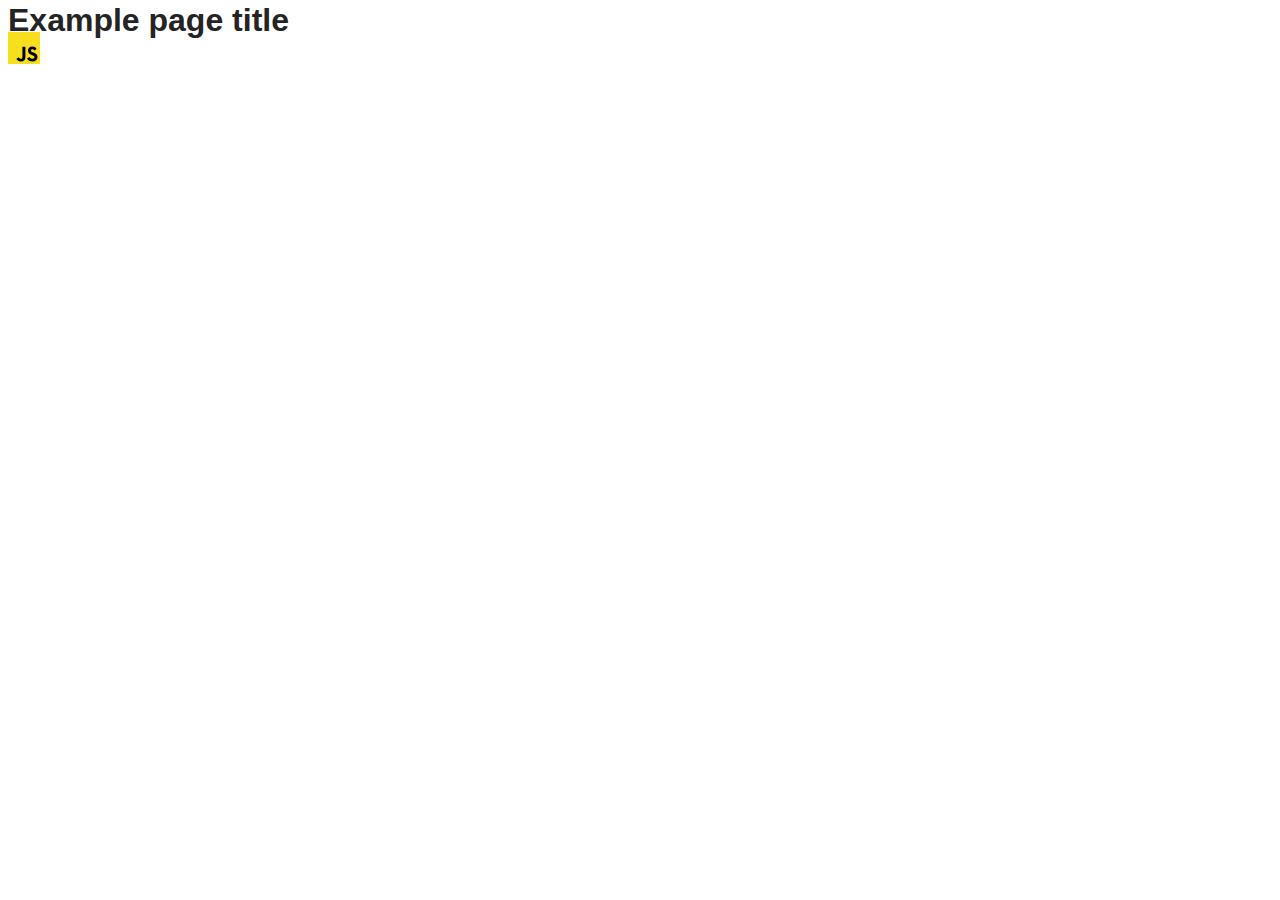
==== src/index.html @ a84c7ca0 "Initial commit" ====
<!DOCTYPE html>
<html lang="en">
  <head>
    <meta charset="UTF-8" />
    <link rel="icon" type="image/svg+xml" href="/favicon.svg" />
    <meta name="viewport" content="width=device-width, initial-scale=1.0" />
    <title>Vanilla App Template</title>
    <link rel="stylesheet" href="./css/styles.css" />
  </head>
  <body>
    <load ="partials/header.html" />

    <section>
      <h1>Example page title</h1>
      <!-- Path to images as from index.html file -->
      <img src="./img/javascript.svg" alt="" />
    </section>

    <!-- Loads the specified .html file -->
    <load ="partials/vite-promo.html" />

    <script type="module" src="./main.js"></script>
  </body>
</html>
---- src/css/styles.css ----
/**
  |============================
  | include css partials with
  | default @import url()
  |============================
*/
@import url('./reset.css');
@import url('./vite-promo.css');
@import url('./header.css');

:root {
  font-family: Inter, Avenir, Helvetica, Arial, sans-serif;
  font-size: 16px;
  line-height: 24px;
  font-weight: 400;

  color: #242424;
  background-color: rgba(255, 255, 255, 0.87);

  font-synthesis: none;
  text-rendering: optimizeLegibility;
  -webkit-font-smoothing: antialiased;
  -moz-osx-font-smoothing: grayscale;
  -webkit-text-size-adjust: 100%;
}
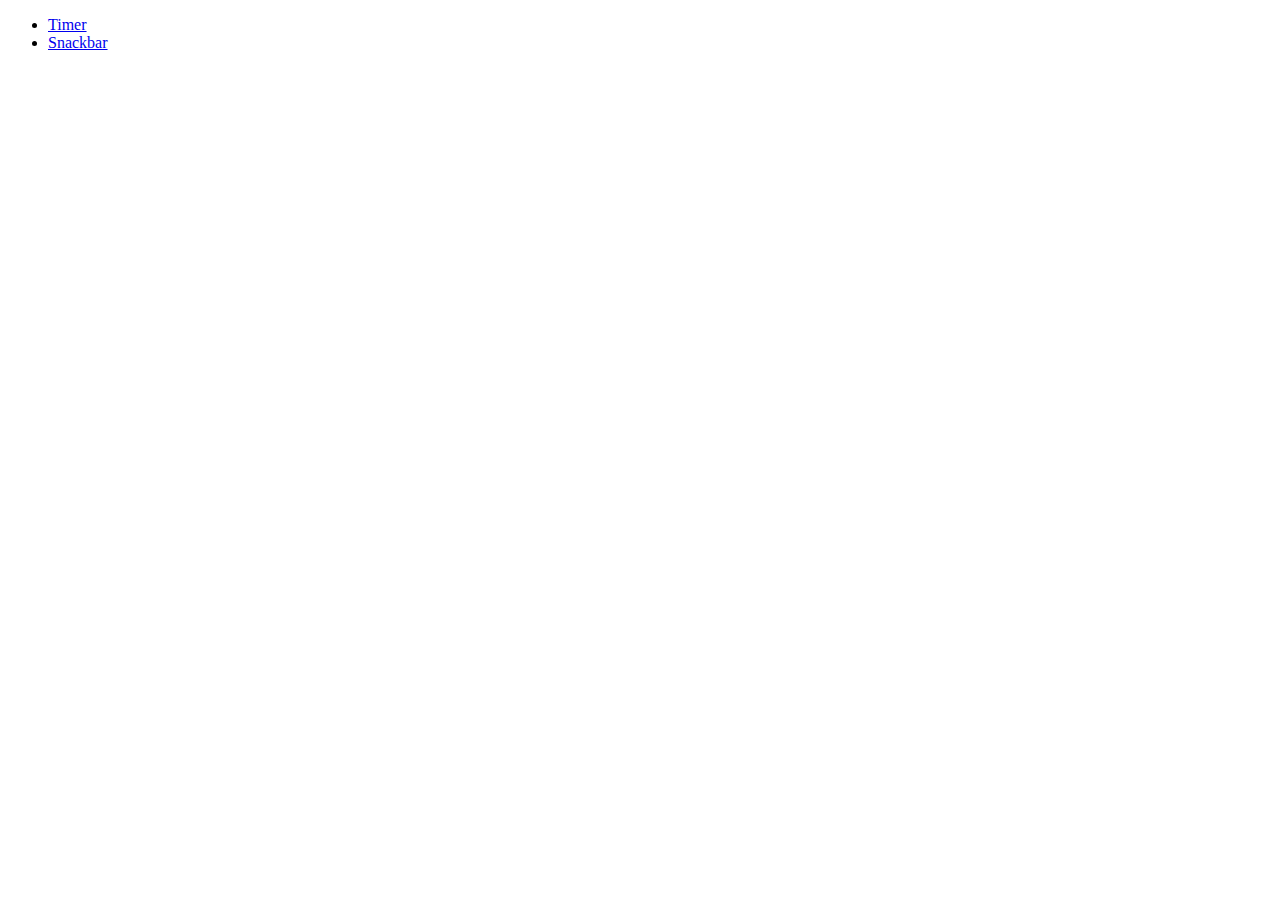
==== commit 8e6fcdc7: "2" ====
--- a/src/index.html
+++ b/src/index.html
@@ -2,23 +2,13 @@
 <html lang="en">
   <head>
     <meta charset="UTF-8" />
-    <link rel="icon" type="image/svg+xml" href="/favicon.svg" />
     <meta name="viewport" content="width=device-width, initial-scale=1.0" />
-    <title>Vanilla App Template</title>
-    <link rel="stylesheet" href="./css/styles.css" />
+    <title>Document</title>
   </head>
   <body>
-    <load ="partials/header.html" />
-
-    <section>
-      <h1>Example page title</h1>
-      <!-- Path to images as from index.html file -->
-      <img src="./img/javascript.svg" alt="" />
-    </section>
-
-    <!-- Loads the specified .html file -->
-    <load ="partials/vite-promo.html" />
-
-    <script type="module" src="./main.js"></script>
+    <ul>
+      <li><a href="./1-timer.html">Timer</a></li>
+      <li><a href="./2-snackbar.html">Snackbar</a></li>
+    </ul>
   </body>
 </html>
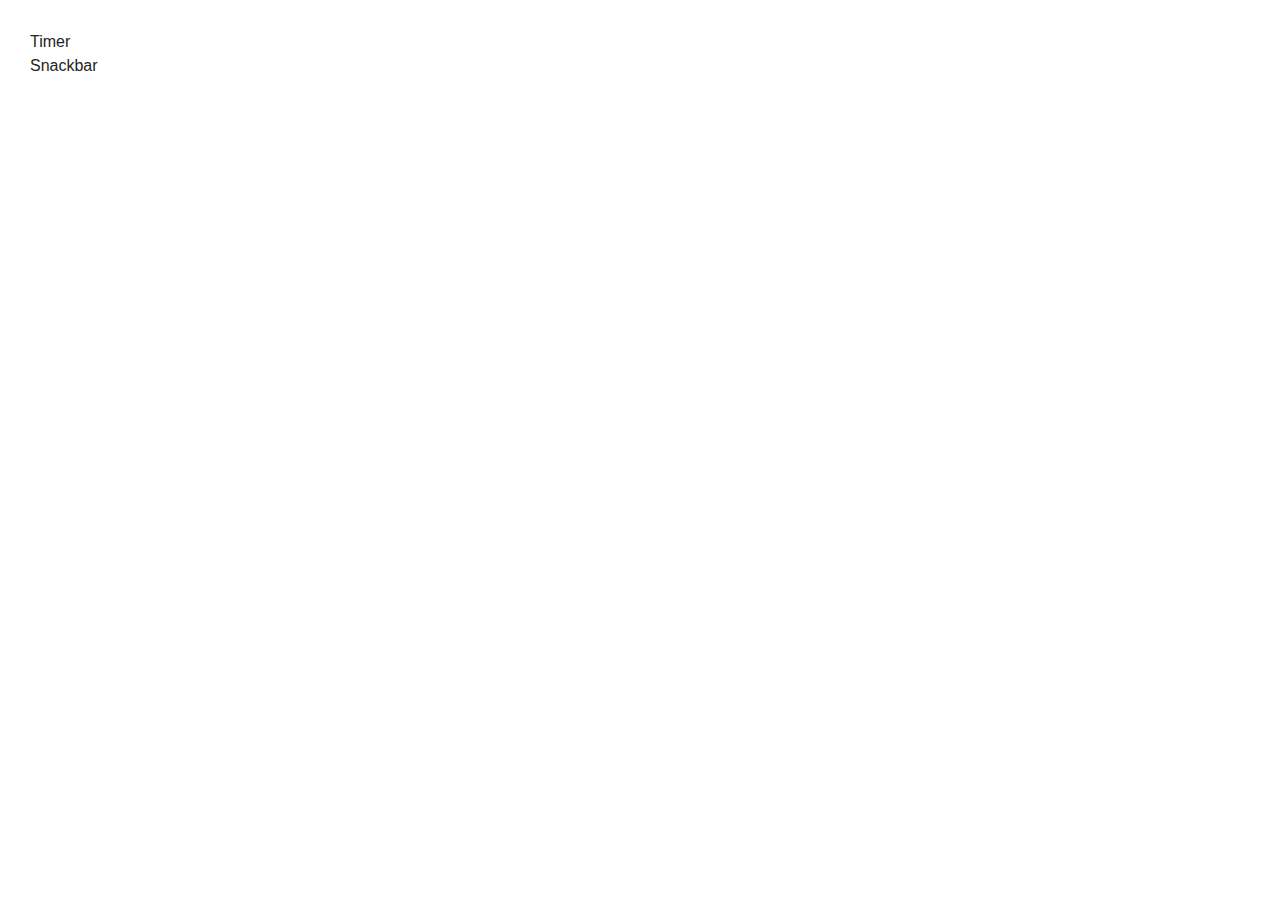
==== commit b53ca4be: "Таймер почти сделан." ====
--- a/src/index.html
+++ b/src/index.html
@@ -4,6 +4,7 @@
     <meta charset="UTF-8" />
     <meta name="viewport" content="width=device-width, initial-scale=1.0" />
     <title>Document</title>
+    <link rel="stylesheet" href="./css/styles.css" />
   </head>
   <body>
     <ul>
--- a/src/css/styles.css
+++ b/src/css/styles.css
@@ -0,0 +1,45 @@
+/**
+  |============================
+  | include css partials with
+  | default @import url()
+  |============================
+*/
+@import url('./reset.css');
+@import url('./vite-promo.css');
+@import url('./header.css');
+
+:root {
+  font-family: Inter, Avenir, Helvetica, Arial, sans-serif;
+  font-size: 16px;
+  line-height: 24px;
+  font-weight: 400;
+
+  color: #242424;
+  background-color: rgba(255, 255, 255, 0.87);
+
+  font-synthesis: none;
+  text-rendering: optimizeLegibility;
+  -webkit-font-smoothing: antialiased;
+  -moz-osx-font-smoothing: grayscale;
+  -webkit-text-size-adjust: 100%;
+}
+body {
+  margin: 30px;
+}
+.timer {
+  display: flex;
+  gap: 24px;
+  margin-top: 30px;
+}
+.field {
+  display: flex;
+  flex-direction: column;
+  gap: 20px;
+}
+.value {
+  font-size: 40px;
+  text-align: center;
+}
+.div-button-and-input {
+  margin-top: 20px;
+}